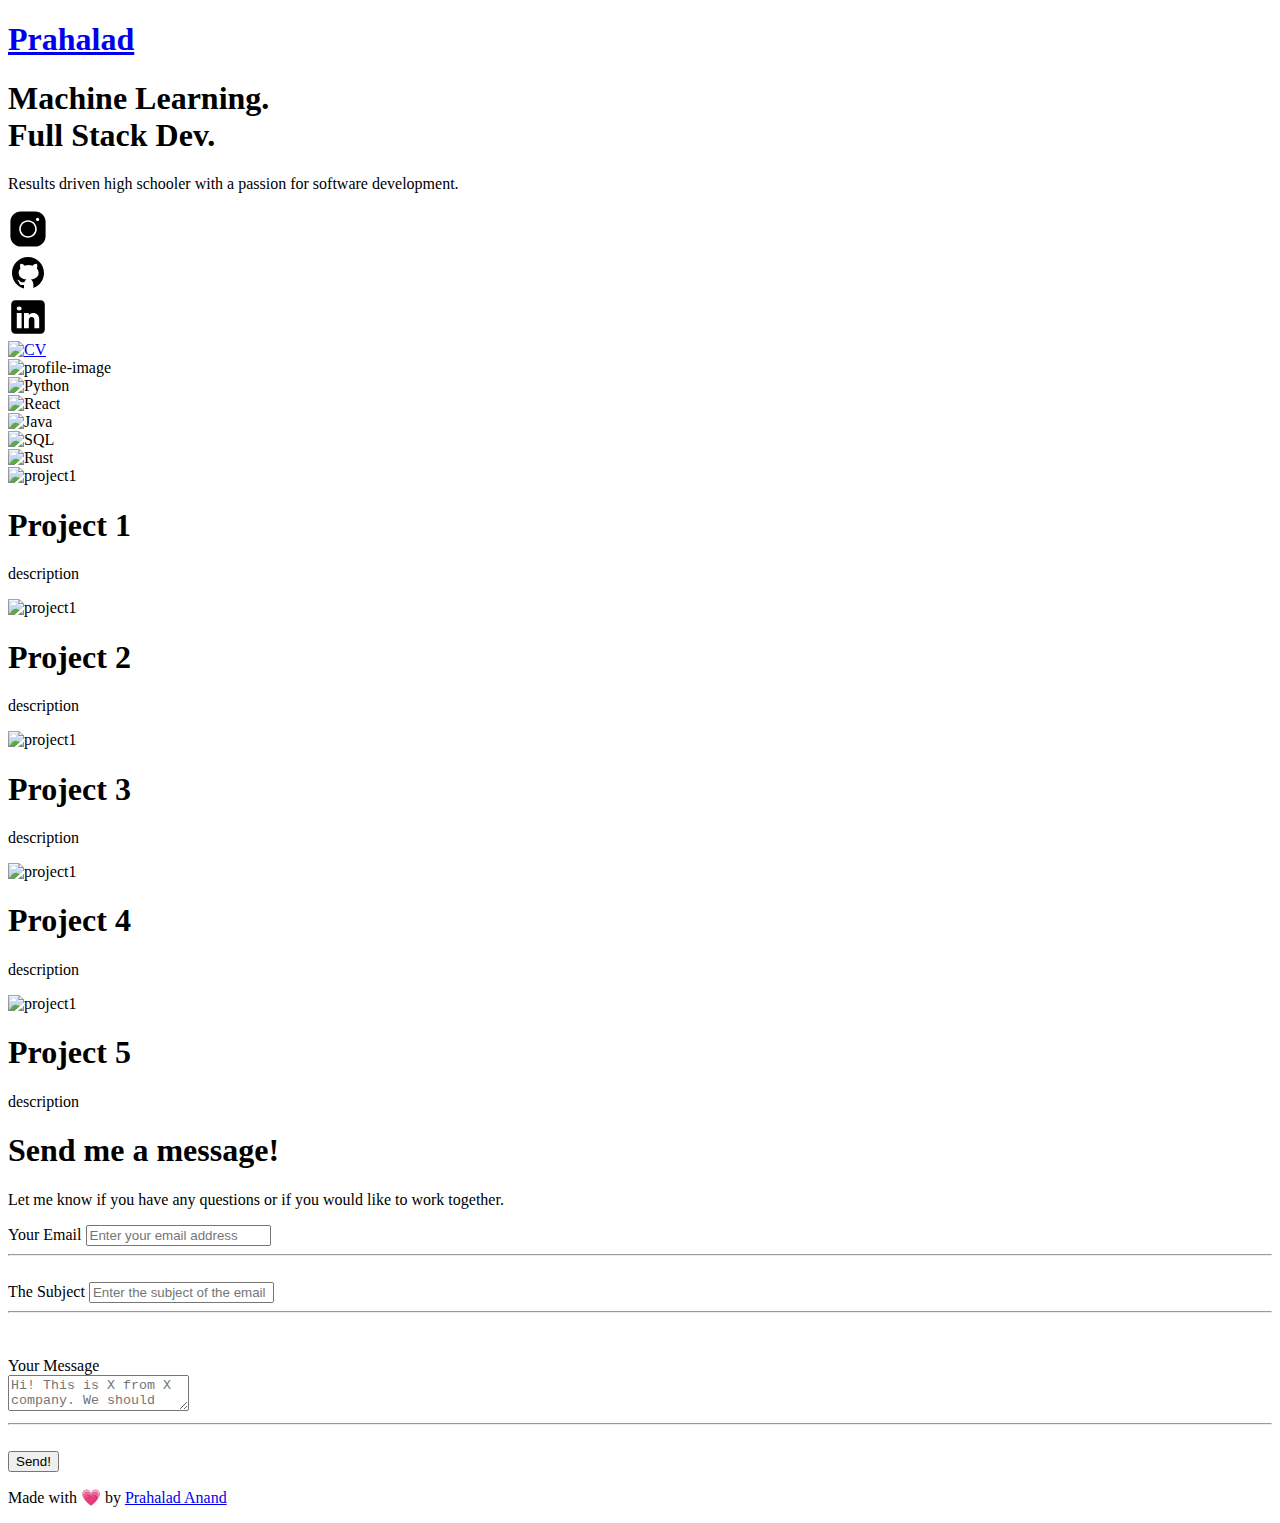
==== templates/index.html @ eded9d87 "added lotsa stuff that should work" ====
<!DOCTYPE html>
<html lang="en">
<head>
  <meta charset="UTF-8">
  <meta name="viewport" content="width=device-width, initial-scale=1.0">
  <link rel="stylesheet" href="static/style.css">
  <link rel="preconnect" href="https://fonts.googleapis.com">
<link rel="preconnect" href="https://fonts.gstatic.com" crossorigin>
<link href="https://fonts.googleapis.com/css2?family=Gowun+Dodum&family=Nanum+Myeongjo&family=Roboto+Slab:wght@100..900&display=swap" rel="stylesheet">
  <title>Prahalad Anand</title>
</head>
<body>
  <div id="content">
    <div id="site-header">
      <h1><a href="#content" id="site-header-text">Prahalad</a></h1>
    </div>
    <div id="top-content">
      <div id="top-content-text">
        <div id="left">
          <h1>Machine Learning.<br>Full Stack Dev.</h1>
          <p>Results driven high schooler with a passion for software development.</p>
          <div id="contact">
            <div class="contact-square"><a href="https://www.instagram.com/prahalad.anand/" target="_blank" rel="noopener noreferrer"><svg xmlns="http://www.w3.org/2000/svg" x="0px" y="0px" width="40" height="40" viewBox="0 0 50 50">
              <path d="M 16 3 C 8.83 3 3 8.83 3 16 L 3 34 C 3 41.17 8.83 47 16 47 L 34 47 C 41.17 47 47 41.17 47 34 L 47 16 C 47 8.83 41.17 3 34 3 L 16 3 z M 37 11 C 38.1 11 39 11.9 39 13 C 39 14.1 38.1 15 37 15 C 35.9 15 35 14.1 35 13 C 35 11.9 35.9 11 37 11 z M 25 14 C 31.07 14 36 18.93 36 25 C 36 31.07 31.07 36 25 36 C 18.93 36 14 31.07 14 25 C 14 18.93 18.93 14 25 14 z M 25 16 C 20.04 16 16 20.04 16 25 C 16 29.96 20.04 34 25 34 C 29.96 34 34 29.96 34 25 C 34 20.04 29.96 16 25 16 z"></path></svg>
              </a>
            </div>
            <div class="contact-square"><a href="https://github.com/PPilot2" target="_blank" rel="noopener noreferrer">
              <svg xmlns="http://www.w3.org/2000/svg" x="0px" y="0px" width="40" height="40" viewBox="0 0 30 30">
                <path d="M15,3C8.373,3,3,8.373,3,15c0,5.623,3.872,10.328,9.092,11.63C12.036,26.468,12,26.28,12,26.047v-2.051 c-0.487,0-1.303,0-1.508,0c-0.821,0-1.551-0.353-1.905-1.009c-0.393-0.729-0.461-1.844-1.435-2.526 c-0.289-0.227-0.069-0.486,0.264-0.451c0.615,0.174,1.125,0.596,1.605,1.222c0.478,0.627,0.703,0.769,1.596,0.769 c0.433,0,1.081-0.025,1.691-0.121c0.328-0.833,0.895-1.6,1.588-1.962c-3.996-0.411-5.903-2.399-5.903-5.098 c0-1.162,0.495-2.286,1.336-3.233C9.053,10.647,8.706,8.73,9.435,8c1.798,0,2.885,1.166,3.146,1.481C13.477,9.174,14.461,9,15.495,9 c1.036,0,2.024,0.174,2.922,0.483C18.675,9.17,19.763,8,21.565,8c0.732,0.731,0.381,2.656,0.102,3.594 c0.836,0.945,1.328,2.066,1.328,3.226c0,2.697-1.904,4.684-5.894,5.097C18.199,20.49,19,22.1,19,23.313v2.734 c0,0.104-0.023,0.179-0.035,0.268C23.641,24.676,27,20.236,27,15C27,8.373,21.627,3,15,3z"></path>
              </svg>
            </a></div>
            <div class="contact-square"><a href="https://www.linkedin.com/in/prahalad-anand-524636297/" target="_blank" rel="noopener noreferrer">
              <svg xmlns="http://www.w3.org/2000/svg" x="0px" y="0px" width="40" height="40" viewBox="0 0 50 50">
                <path d="M41,4H9C6.24,4,4,6.24,4,9v32c0,2.76,2.24,5,5,5h32c2.76,0,5-2.24,5-5V9C46,6.24,43.76,4,41,4z M17,20v19h-6V20H17z M11,14.47c0-1.4,1.2-2.47,3-2.47s2.93,1.07,3,2.47c0,1.4-1.12,2.53-3,2.53C12.2,17,11,15.87,11,14.47z M39,39h-6c0,0,0-9.26,0-10 c0-2-1-4-3.5-4.04h-0.08C27,24.96,26,27.02,26,29c0,0.91,0,10,0,10h-6V20h6v2.56c0,0,1.93-2.56,5.81-2.56 c3.97,0,7.19,2.73,7.19,8.26V39z"></path>
              </svg>
            </a></div>
            <div class="contact-square">
              <a href="static/resume (2).pdf"><img src="static/resume.png" height="40" width="40" alt="CV"></a>
            </div>
          </div>
        </div>
        <div id="right">
          <div id="profile-image">
            <img src="static/drpalprofilepic.png" alt="profile-image" width="330" height="330">
          </div>
        </div>
      </div>
    </div>
    <div id="technologies">
      <div id="technologies-content">
        <div class="technology-square"><img src="static/python.png" alt="Python" width="150" height="150"></div>
        <div class="technology-square"><img src="static/react.png" alt="React" width="150" height="150"></div>
        <div class="technology-square"><img src="static/java.png" alt="Java" width="150" height="150"></div>
        <div class="technology-square"><img src="static/sql.png" alt="SQL" width="150" height="150"></div>
        <div class="technology-square"><img src="static/rust.png" alt="Rust" width="150" height="150"></div>
      </div>
    </div>
    <div id="projects">
      <div class="projects-container">
          <div class="project" onclick="location.href='/project1';" style="cursor: pointer;">
              <div class="project-content">
                  <img src="static/rust.png" alt="project1" width="200" height="200">
              </div>
              <div class="project-footer">
                  <h1>Project 1</h1>
                  <p>description</p>
              </div>
          </div>
          <div class="project" onclick="location.href='/project1';" style="cursor: pointer;">
              <div class="project-content">
                  <img src="static/rust.png" alt="project1" width="200" height="200">
              </div>
              <div class="project-footer">
                  <h1>Project 2</h1>
                  <p>description</p>
              </div>
          </div>
          <div class="project" onclick="location.href='/project1';" style="cursor: pointer;">
              <div class="project-content">
                  <img src="static/rust.png" alt="project1" width="200" height="200">
              </div>
              <div class="project-footer">
                  <h1>Project 3</h1>
                  <p>description</p>
              </div>
          </div>
          <div class="project" onclick="location.href='/project1';" style="cursor: pointer;">
              <div class="project-content">
                  <img src="static/rust.png" alt="project1" width="200" height="200">
              </div>
              <div class="project-footer">
                  <h1>Project 4</h1>
                  <p>description</p>
              </div>
          </div>
          <div class="project" onclick="location.href='/project1';" style="cursor: pointer;">
              <div class="project-content">
                  <img src="static/rust.png" alt="project1" width="200" height="200">
              </div>
              <div class="project-footer">
                  <h1>Project 5</h1>
                  <p>description</p>
              </div>
          </div>
      </div>
    </div>  
    <div id="contact-area">
      <div id="contact-content">
        <h1>Send me a message!</h1>
        <p>Let me know if you have any questions or if you would like to work together.</p>
        <form method="post" id="contact-form">
          <div id="input-container">
            <div>
              <label id="email-label" for="email">Your Email</label>
              <input id="email" type="email" name="author" placeholder="Enter your email address" required>
              <hr>
            </div>
            <br>
            <div>
              <label id="subject-label" for="subject">The Subject</label>
              <input id="subject" type="text" name="subject" placeholder="Enter the subject of the email" required>
              <hr>
            </div>
            <br>
          </div>
          <br>
          <label id="content-label" for="content-textarea">Your Message</label>
          <br>
          <textarea id="content-textarea" name="content" placeholder="Hi! This is X from X company. We should collaborate together on X project. Lets chat ASAP!" required></textarea>
          <hr>
          <br>
          <button id="submit-button" type="submit">Send!</button>
        </form>
      </div>
    </div>    
  </div>
  <footer>
    <p>Made with 💗 by <a href="https://github.com/PPilot2/profile-website" target="_blank" rel="noopener noreferrer">Prahalad Anand</a></p>
  </footer>
</body>
<script>
window.addEventListener('scroll', function() {
    const textElement = document.getElementById('site-header-text'); // Replace with your element's ID
    if (window.scrollY > 20) { // Change this value to your preferred scroll position
        textElement.textContent = '○'; // Change the text content to 'P'
        textElement.classList.add('collapsed'); // Apply the collapsed class for animation
    } else {
        textElement.textContent = 'Prahalad'; // Reset back to original text
        textElement.classList.remove('collapsed'); // Remove the collapsed class
    }
});
window.addEventListener('scroll', function() {
    const textElement = document.getElementById('site-header-text');
    const scrollY = window.scrollY;

    // Change text color if the scroll position is between 100px and 300px
    if (scrollY >= 500 && scrollY <= 1000) {
        textElement.style.color = 'black'; // Change to red (you can use any color)
    } else {
        textElement.style.color = 'white'; // Reset to black
    }
});
</script>
</html>
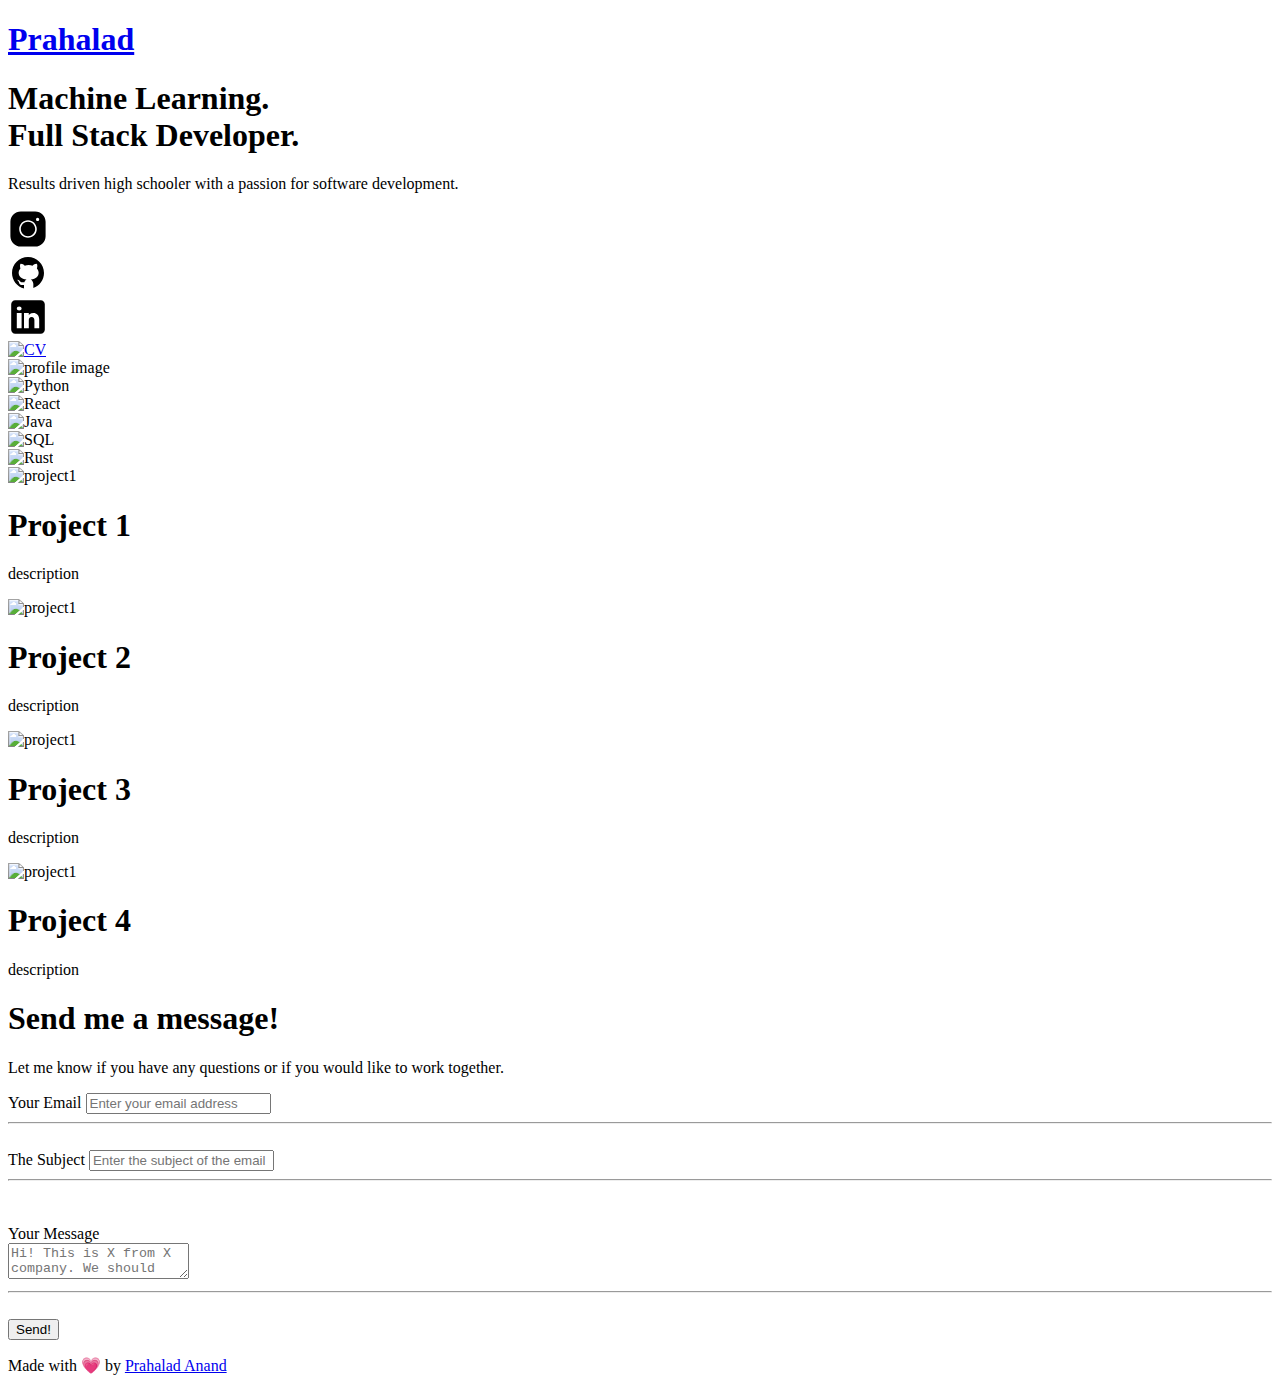
==== commit 923cbd20: "responsiver" ====
--- a/templates/index.html
+++ b/templates/index.html
@@ -17,7 +17,7 @@
     <div id="top-content">
       <div id="top-content-text">
         <div id="left">
-          <h1>Machine Learning.<br>Full Stack Dev.</h1>
+          <h1>Machine Learning.<br>Full Stack Developer.</h1>
           <p>Results driven high schooler with a passion for software development.</p>
           <div id="contact">
             <div class="contact-square"><a href="https://www.instagram.com/prahalad.anand/" target="_blank" rel="noopener noreferrer"><svg xmlns="http://www.w3.org/2000/svg" x="0px" y="0px" width="40" height="40" viewBox="0 0 50 50">
@@ -41,7 +41,7 @@
         </div>
         <div id="right">
           <div id="profile-image">
-            <img src="static/drpalprofilepic.png" alt="profile-image" width="330" height="330">
+            <img src="static/profile.png" alt="profile image" width="330" height="330">
           </div>
         </div>
       </div>
@@ -57,51 +57,42 @@
     </div>
     <div id="projects">
       <div class="projects-container">
-          <div class="project" onclick="location.href='/project1';" style="cursor: pointer;">
-              <div class="project-content">
-                  <img src="static/rust.png" alt="project1" width="200" height="200">
-              </div>
-              <div class="project-footer">
-                  <h1>Project 1</h1>
-                  <p>description</p>
-              </div>
+        <div class="project" onclick="location.href='/project1';" style="cursor: pointer;">
+          <div class="project-content">
+              <img src="static/rust.png" alt="project1" width="200" height="200">
           </div>
-          <div class="project" onclick="location.href='/project1';" style="cursor: pointer;">
-              <div class="project-content">
-                  <img src="static/rust.png" alt="project1" width="200" height="200">
-              </div>
-              <div class="project-footer">
-                  <h1>Project 2</h1>
-                  <p>description</p>
-              </div>
+          <div class="project-footer">
+              <h1>Project 1</h1>
+              <p>description</p>
           </div>
-          <div class="project" onclick="location.href='/project1';" style="cursor: pointer;">
-              <div class="project-content">
-                  <img src="static/rust.png" alt="project1" width="200" height="200">
-              </div>
-              <div class="project-footer">
-                  <h1>Project 3</h1>
-                  <p>description</p>
-              </div>
-          </div>
-          <div class="project" onclick="location.href='/project1';" style="cursor: pointer;">
-              <div class="project-content">
-                  <img src="static/rust.png" alt="project1" width="200" height="200">
-              </div>
-              <div class="project-footer">
-                  <h1>Project 4</h1>
-                  <p>description</p>
-              </div>
-          </div>
-          <div class="project" onclick="location.href='/project1';" style="cursor: pointer;">
-              <div class="project-content">
-                  <img src="static/rust.png" alt="project1" width="200" height="200">
-              </div>
-              <div class="project-footer">
-                  <h1>Project 5</h1>
-                  <p>description</p>
-              </div>
-          </div>
+        </div>
+        <div class="project" onclick="location.href='/project1';" style="cursor: pointer;">
+            <div class="project-content">
+                <img src="static/rust.png" alt="project1" width="200" height="200">
+            </div>
+            <div class="project-footer">
+                <h1>Project 2</h1>
+                <p>description</p>
+            </div>
+        </div>
+        <div class="project" onclick="location.href='/project1';" style="cursor: pointer;">
+            <div class="project-content">
+                <img src="static/rust.png" alt="project1" width="200" height="200">
+            </div>
+            <div class="project-footer">
+                <h1>Project 3</h1>
+                <p>description</p>
+            </div>
+        </div>
+        <div class="project" onclick="location.href='/project1';" style="cursor: pointer;">
+            <div class="project-content">
+                <img src="static/rust.png" alt="project1" width="200" height="200">
+            </div>
+            <div class="project-footer">
+                <h1>Project 4</h1>
+                <p>description</p>
+            </div>
+        </div>
       </div>
     </div>  
     <div id="contact-area">
